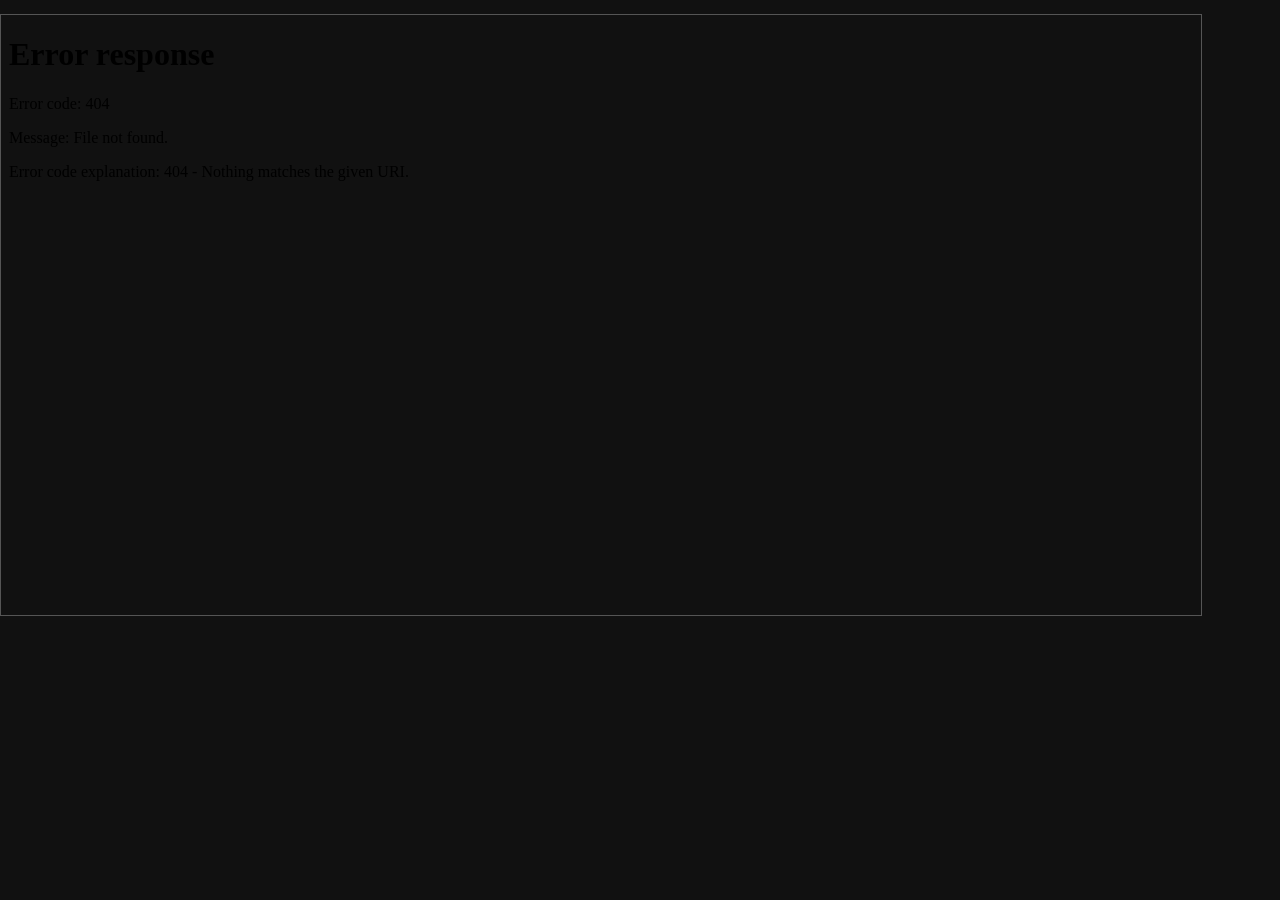
==== _tmp_modal.html @ 657fe2c4 "aer: snapshot sobrevuelos recientes" ====
<!doctype html><html><body style="margin:0;background:#111;color:#fff;font:14px monospace">
<pre id="out">midiendo...</pre>
<iframe id="f" src="/aer/web/_tmp_idx.html" style="width:1200px;height:600px;border:1px solid #555"></iframe>
<img src="http://127.0.0.1:8099/slow.png" style="width:1px;height:1px">
<script>
const log = [];
let paso = 0;
function out(){ document.getElementById('out').textContent = log.join('\n'); }
setInterval(() => {
  try {
    const fr = document.getElementById('f').contentWindow;
    const d = fr.document;
    const a = d.querySelector('a.mlink[href*="aer_resumen"]');
    if (paso === 0 && a) {
      log.push('href RES: ' + a.getAttribute('href'));
      paso = 1;
      fr.abrirTrayecto('LVJOI|2026-11-28T13:19:43-03:00', 'sat');
      setTimeout(() => {
        log.push('modal on=' + d.getElementById('modal').classList.contains('on') +
          ' fov=' + d.querySelector('#modal .mbox').classList.contains('fov'));
        log.push('titulo: ' + d.getElementById('mtit').textContent.slice(0, 60));
        const cv = d.getElementById('mfov');
        fr.mostrarTrayecto(fr.MACTUAL, 'fov');
        setTimeout(() => {
          log.push('fov mode on=' + d.querySelector('#modal .mbox').classList.contains('fov') +
            ' canvas=' + cv.style.width + 'x' + cv.style.height +
            ' box=' + d.getElementById('mfovbox').clientWidth + 'x' +
            d.getElementById('mfovbox').clientHeight);
          out();
        }, 400);
      }, 600);
    }
    out();
  } catch (e) { log.push('ERR ' + e.message); out(); }
}, 300);
</script>
</body></html>
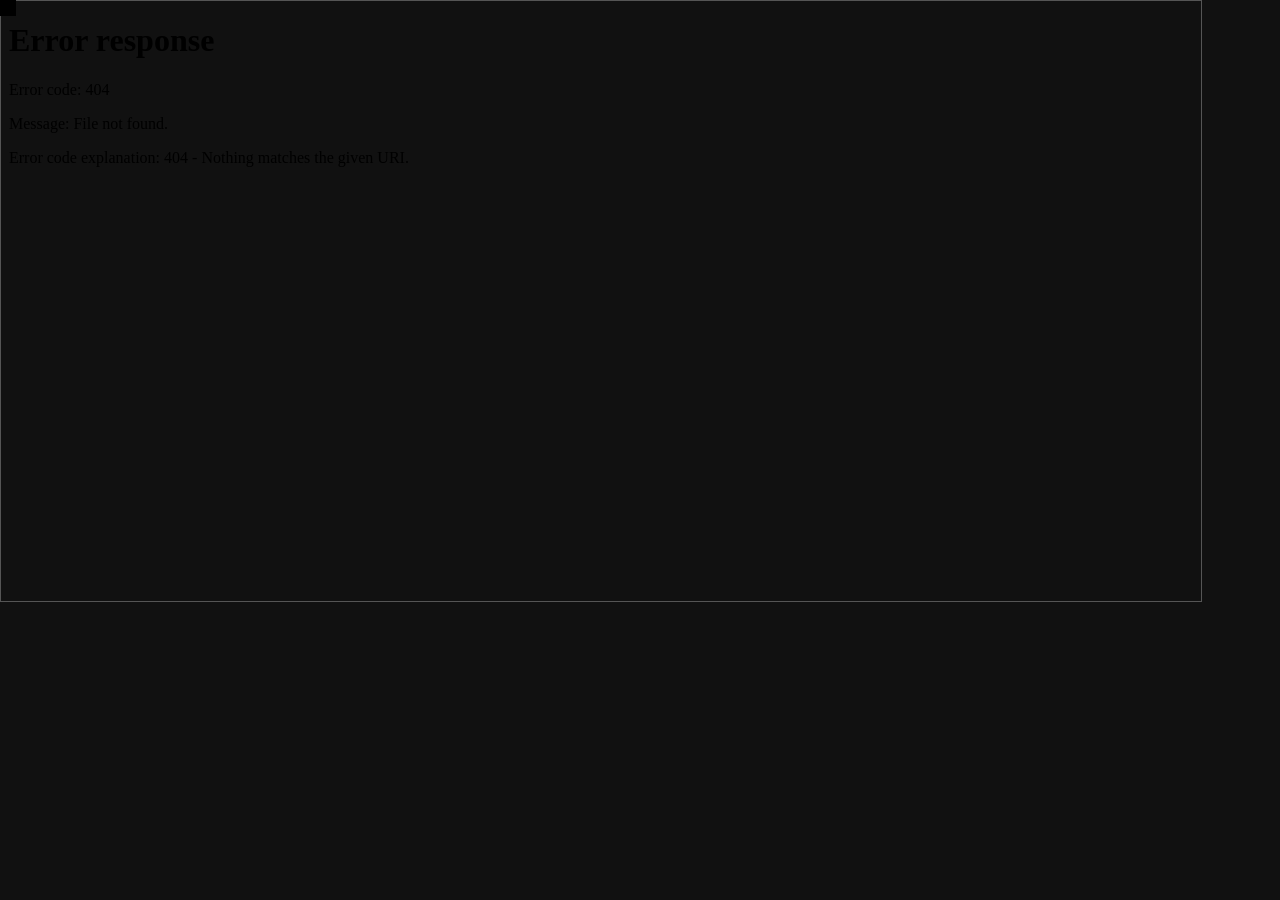
==== commit e1d32fdd: "aer: snapshot sobrevuelos recientes" ====
--- a/_tmp_modal.html
+++ b/_tmp_modal.html
@@ -1,5 +1,5 @@
-<!doctype html><html><body style="margin:0;background:#111;color:#fff;font:14px monospace">
-<pre id="out">midiendo...</pre>
+<!doctype html><html><body style="margin:0;background:#111;color:#fff;font:16px monospace">
+<pre id="out" style="position:fixed;z-index:9;left:0;top:0;margin:0;background:#000;padding:8px;font:16px monospace;white-space:pre-wrap;max-width:1280px">midiendo...</pre>
 <iframe id="f" src="/aer/web/_tmp_idx.html" style="width:1200px;height:600px;border:1px solid #555"></iframe>
 <img src="http://127.0.0.1:8099/slow.png" style="width:1px;height:1px">
 <script>
@@ -13,22 +13,26 @@
     const a = d.querySelector('a.mlink[href*="aer_resumen"]');
     if (paso === 0 && a) {
       log.push('href RES: ' + a.getAttribute('href'));
-      paso = 1;
+      log.push('abrirTrayecto...');
+      paso = 1; out();
       fr.abrirTrayecto('LVJOI|2026-11-28T13:19:43-03:00', 'sat');
       setTimeout(() => {
-        log.push('modal on=' + d.getElementById('modal').classList.contains('on') +
-          ' fov=' + d.querySelector('#modal .mbox').classList.contains('fov'));
-        log.push('titulo: ' + d.getElementById('mtit').textContent.slice(0, 60));
-        const cv = d.getElementById('mfov');
-        fr.mostrarTrayecto(fr.MACTUAL, 'fov');
-        setTimeout(() => {
-          log.push('fov mode on=' + d.querySelector('#modal .mbox').classList.contains('fov') +
-            ' canvas=' + cv.style.width + 'x' + cv.style.height +
-            ' box=' + d.getElementById('mfovbox').clientWidth + 'x' +
-            d.getElementById('mfovbox').clientHeight);
-          out();
-        }, 400);
-      }, 600);
+        try {
+          log.push('modal on=' + d.getElementById('modal').classList.contains('on') +
+            ' fov=' + d.querySelector('#modal .mbox').classList.contains('fov'));
+          log.push('titulo: ' + d.getElementById('mtit').textContent.slice(0, 50));
+          fr.mostrarTrayecto(fr.MACTUAL, 'fov');
+          setTimeout(() => {
+            const cv = d.getElementById('mfov');
+            const bx = d.getElementById('mfovbox');
+            log.push('fov: on=' + d.querySelector('#modal .mbox').classList.contains('fov') +
+              ' canvas=' + cv.style.width + 'x' + cv.style.height +
+              ' box=' + bx.clientWidth + 'x' + bx.clientHeight);
+            out();
+            paso = 2;
+          }, 500);
+        } catch (e) { log.push('ERR2 ' + e.message); out(); }
+      }, 700);
     }
     out();
   } catch (e) { log.push('ERR ' + e.message); out(); }
